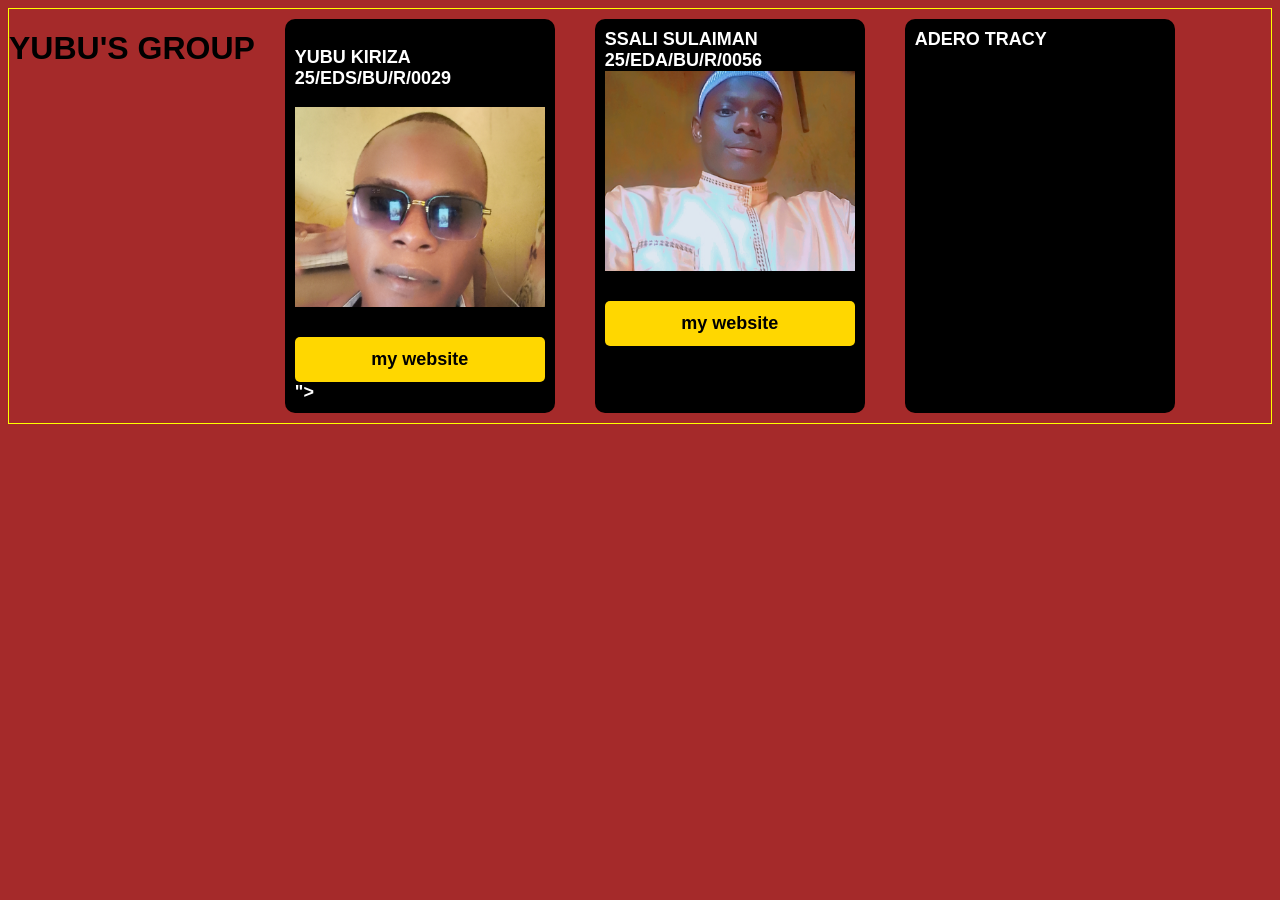
==== index.html @ df8050a7 "i" ====
<!DOCTYPE html>
<html lang="en">
<head>
    <meta charset="UTF-8">
    <meta name="viewport" content="width=device-width, initial-scale=1.0">
    <title>Document</title>
    <link rel="stylesheet" href="flexbox.css">
</head>
<body>
    <main CLASS="flex-container">
        <h1>YUBU'S GROUP</h1>
    <section class="flex-item">
        <P>YUBU KIRIZA 25/EDS/BU/R/0029</P>
        <img class="flex-img" src="IMG_20261018_103631_252@2085463526.jpg" alt="YUBU KIRIZA">
        <a class="web-link" href=" https://yubukiriza0029.github.io/YUBU-KIRIZA/">my website</a>
">

    </section>
    <section class="flex-item">
        SSALI SULAIMAN 25/EDA/BU/R/0056
        <img CLASS="flex-img" src="IMG-20261026-WA0076.jpg" alt="SSALI SULAIMAN">
        <a class="web-link" href="https://sulaimanssali.github.io/SSALI/">my website</a>
    </section>
    <section class="flex-item">
        ADERO TRACY
    </section>
    </main>
</body>
</html>
---- flexbox.css ----
body{
    background-color: brown;
    font-family: Verdana, Geneva, Tahoma, sans-serif;
    
}
.flex-container{
    display: flex;
    border: 1px solid yellow;
    flex-direction: row;
    justify-items: center;
    flex-wrap: wrap;
    gap: 20px;

}
.flex-item{
    background-color: black;
    color:white;
    margin:10px;
    padding : 10px;
    border-radius :10px;
    width :250px;
    height: auto;
    font-size :18px;
    font-weight: bold;
    overflow:hidden;
}
    .flex-img{
        width:100%;
        height: 200px;
        object-fit: cover;
        border-radius:10%
        display:block;
        margin-bottom:15px;
    }
.web-link{
    display:block;
    background-color: gold;
    color:black;
    text-align: center;
    padding: 12px;
    margin-top: 10px;
    border-radius:5px;
    text-decoration:none;
    font-size:18px;
    font-weight: bold;
}
.web-link:hover{
    background-color: white;
}
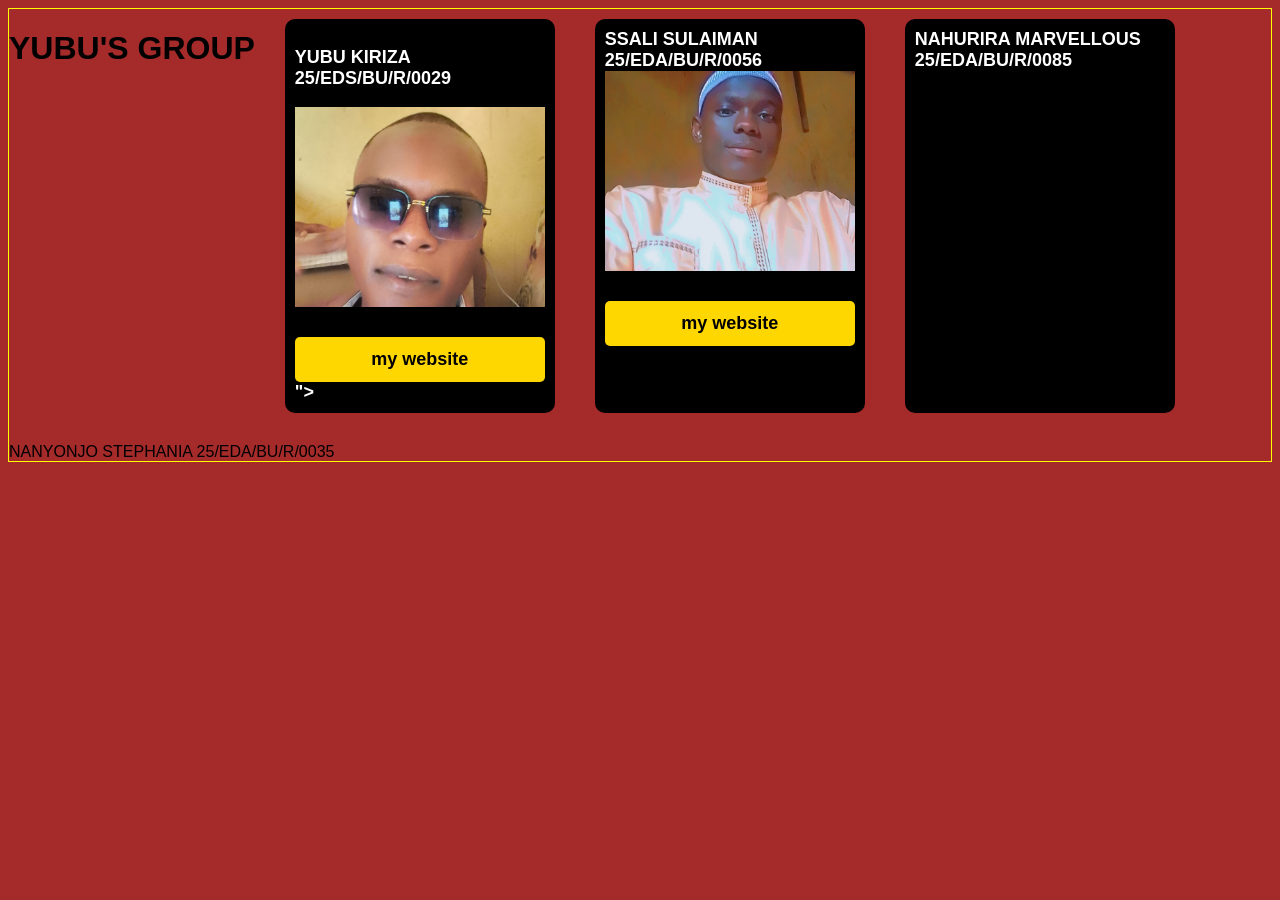
==== commit 4d83fd2b: "Update index.html" ====
--- a/index.html
+++ b/index.html
@@ -22,7 +22,10 @@
         <a class="web-link" href="https://sulaimanssali.github.io/SSALI/">my website</a>
     </section>
     <section class="flex-item">
-        ADERO TRACY
+        NAHURIRA MARVELLOUS 25/EDA/BU/R/0085
+    </section>
+    <section>
+        NANYONJO STEPHANIA 25/EDA/BU/R/0035
     </section>
     </main>
 </body>
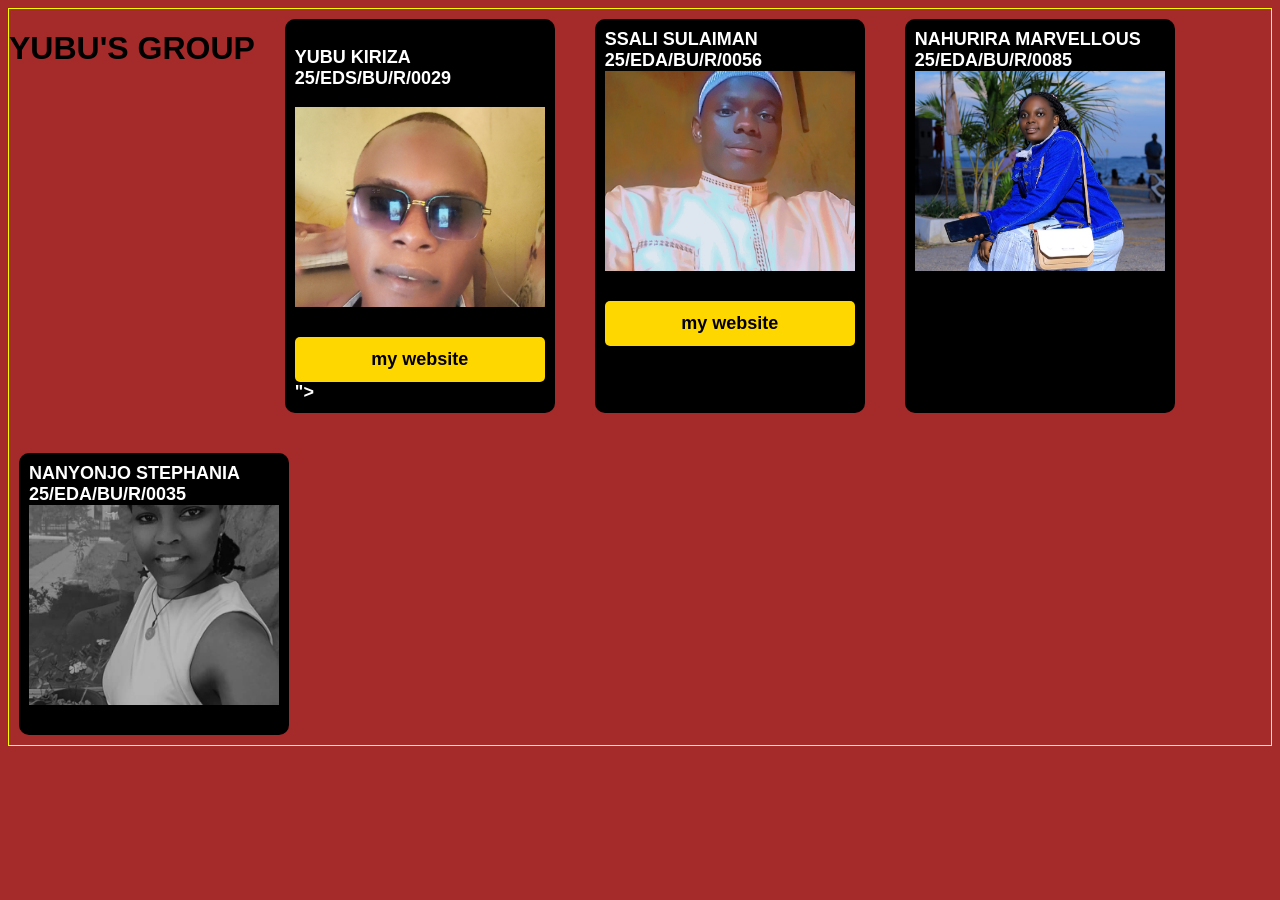
==== commit 28259458: "Y" ====
--- a/index.html
+++ b/index.html
@@ -23,9 +23,11 @@
     </section>
     <section class="flex-item">
         NAHURIRA MARVELLOUS 25/EDA/BU/R/0085
+        <img CLASS="flex-img" src="IMG-20261026-WA0092.jpg" alt="MARVELLOUS">
     </section>
-    <section>
+    <section CLASS="flex-item">
         NANYONJO STEPHANIA 25/EDA/BU/R/0035
+        <img CLASS="flex-img" src="IMG-20261026-WA0081(3).jpg" alt="STEPHANIA">
     </section>
     </main>
 </body>
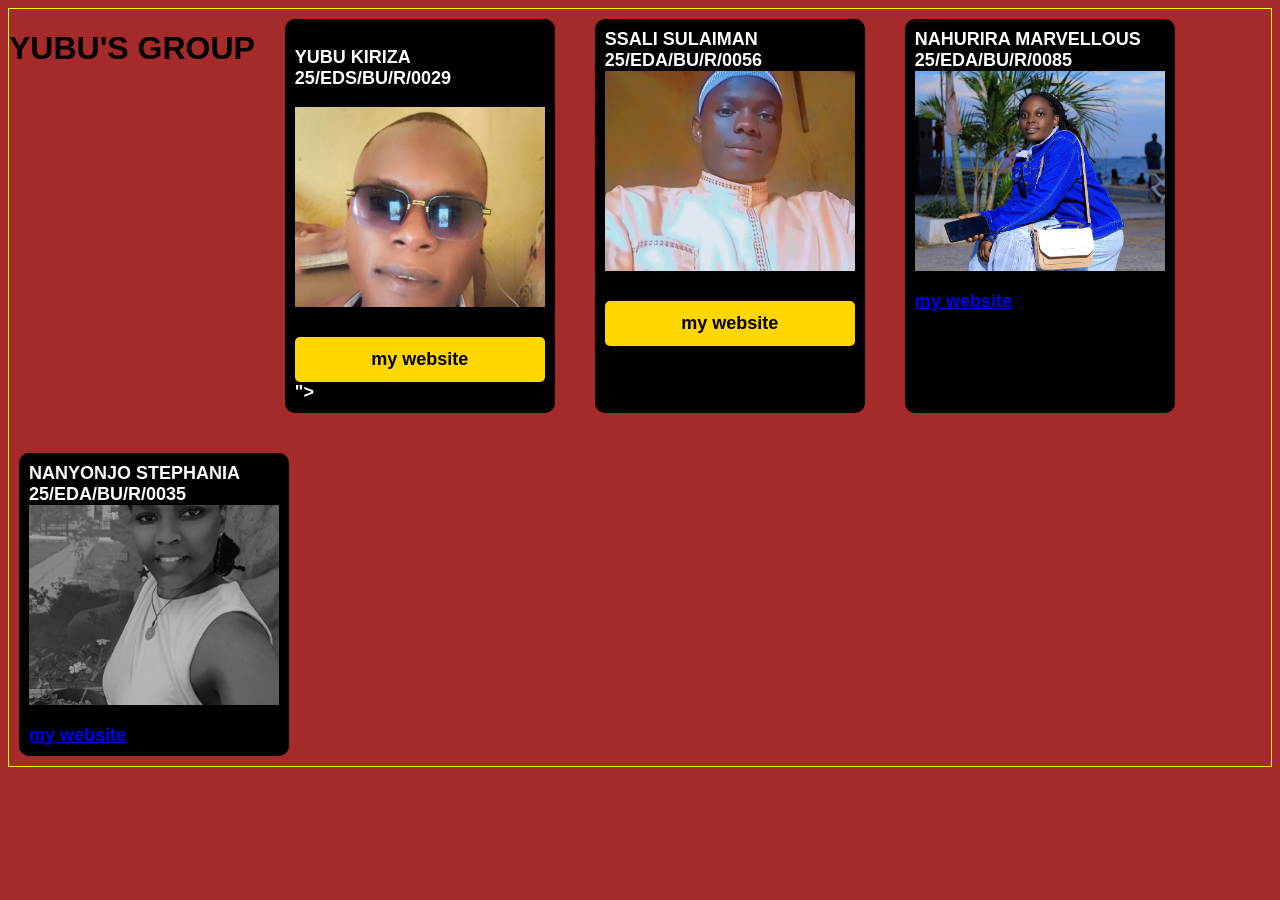
==== commit d32b4b8e: "Update index.html" ====
--- a/index.html
+++ b/index.html
@@ -24,10 +24,12 @@
     <section class="flex-item">
         NAHURIRA MARVELLOUS 25/EDA/BU/R/0085
         <img CLASS="flex-img" src="IMG-20261026-WA0092.jpg" alt="MARVELLOUS">
+        <a href="https://marvellous256.github.io/mid-semister/">my website</a>
     </section>
     <section CLASS="flex-item">
         NANYONJO STEPHANIA 25/EDA/BU/R/0035
         <img CLASS="flex-img" src="IMG-20261026-WA0081(3).jpg" alt="STEPHANIA">
+        <a href="https://stephanie-afk951.github.io/nanyonjo/">my website</a>
     </section>
     </main>
 </body>
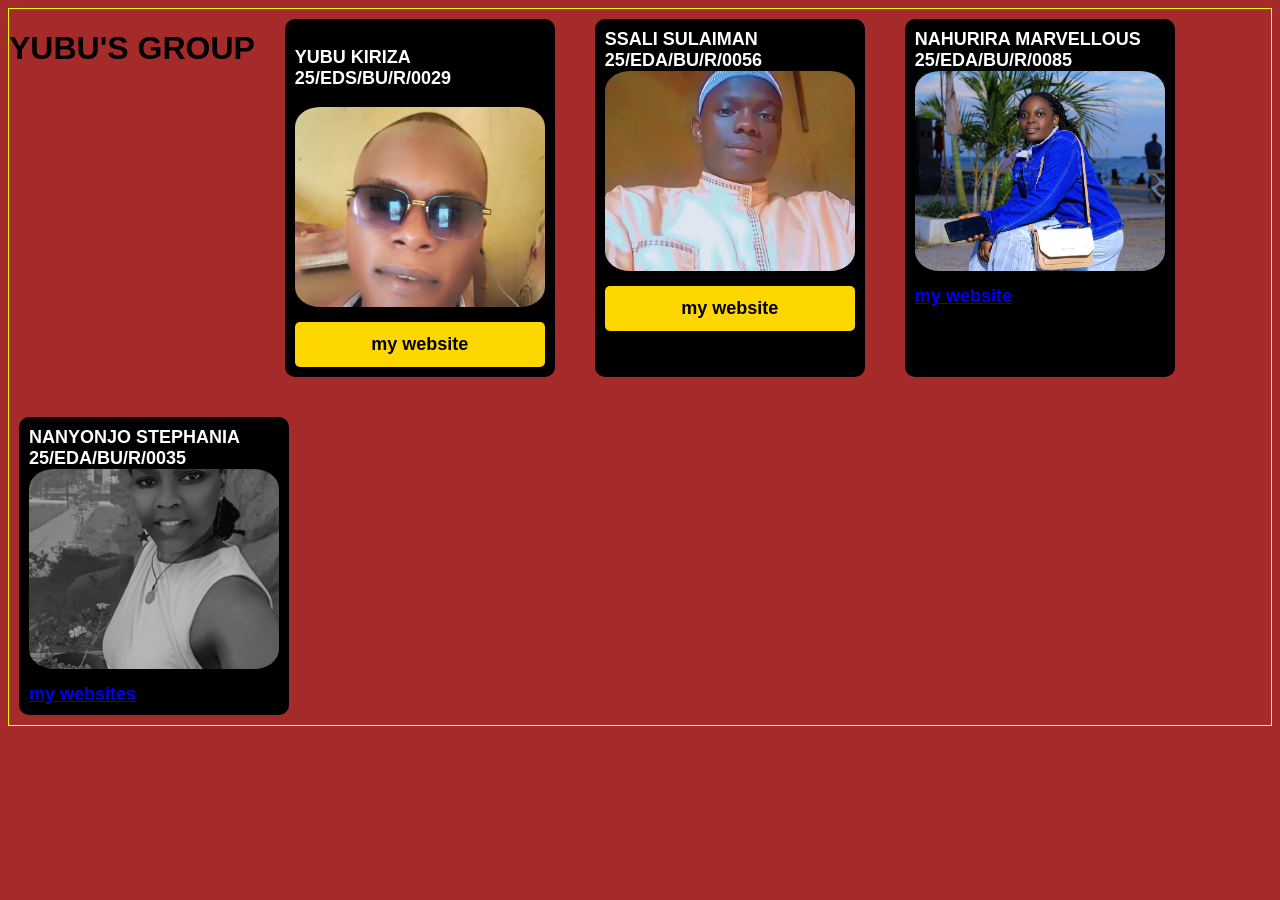
==== commit 41b200df: "Update index.html" ====
--- a/index.html
+++ b/index.html
@@ -13,7 +13,6 @@
         <P>YUBU KIRIZA 25/EDS/BU/R/0029</P>
         <img class="flex-img" src="IMG_20261018_103631_252@2085463526.jpg" alt="YUBU KIRIZA">
         <a class="web-link" href=" https://yubukiriza0029.github.io/YUBU-KIRIZA/">my website</a>
-">
 
     </section>
     <section class="flex-item">
@@ -29,7 +28,7 @@
     <section CLASS="flex-item">
         NANYONJO STEPHANIA 25/EDA/BU/R/0035
         <img CLASS="flex-img" src="IMG-20261026-WA0081(3).jpg" alt="STEPHANIA">
-        <a href="https://stephanie-afk951.github.io/nanyonjo/">my website</a>
+        <a href="https://stephanie-afk951.github.io/nanyonjo/">my websites</a>
     </section>
     </main>
 </body>
--- a/flexbox.css
+++ b/flexbox.css
@@ -28,7 +28,7 @@
         width:100%;
         height: 200px;
         object-fit: cover;
-        border-radius:10%
+        border-radius:10%;
         display:block;
         margin-bottom:15px;
     }
